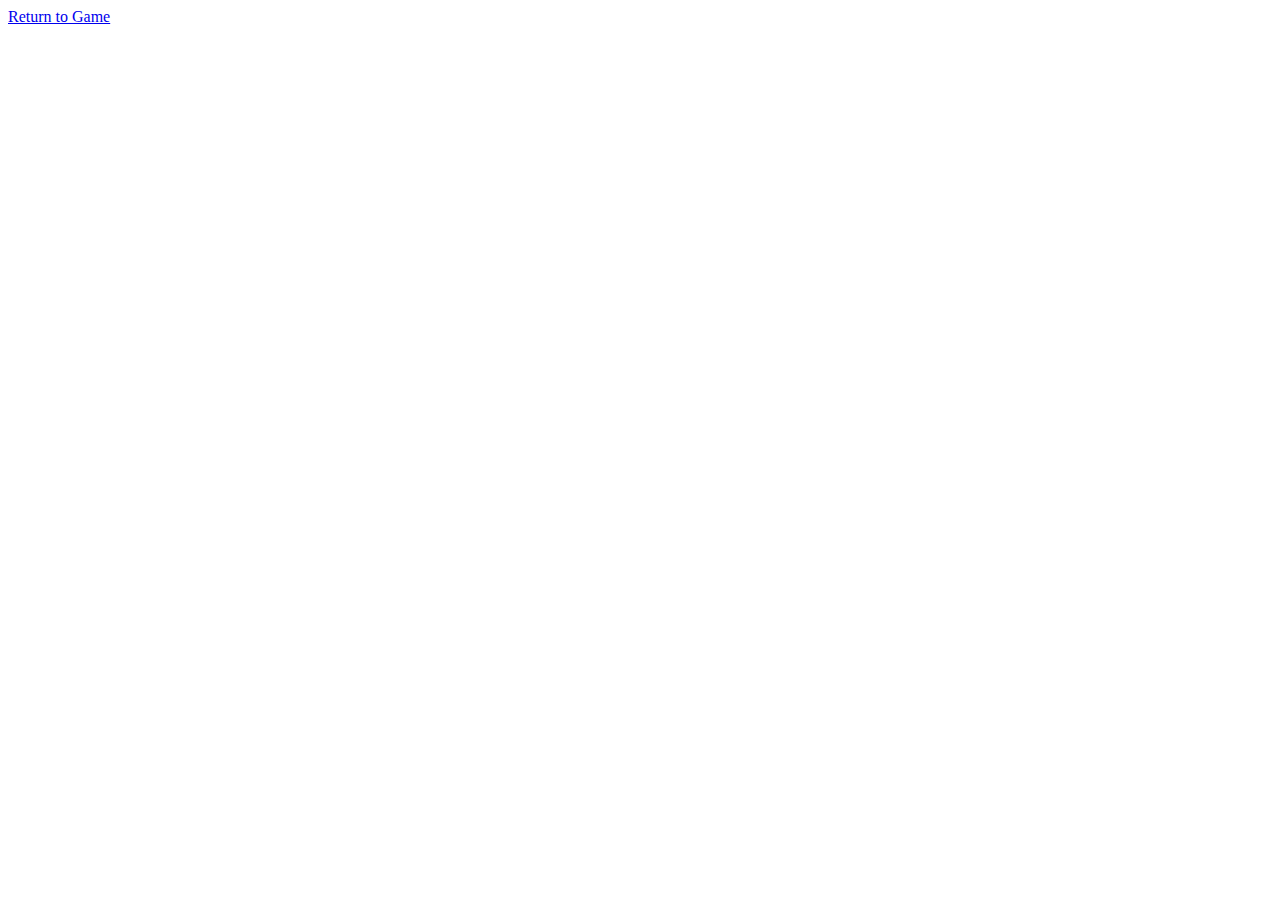
==== highscores.html @ 3e991acb "outlined HTML & pseudocoded JS" ====
<!DOCTYPE html>
<html lang="en">
<head>
    <meta charset="UTF-8">
    <meta name="viewport" content="width=>, initial-scale=1.0">
    <title>View High Scores!</title>
</head>
<body>
    <div class="high-scores-container" id="high-scores">

    </div>
    <div>
        <a href="index.html">Return to Game</a>
    </div>
    <script src="./assets/JS/highscores.js"></script>
</body>
</html>
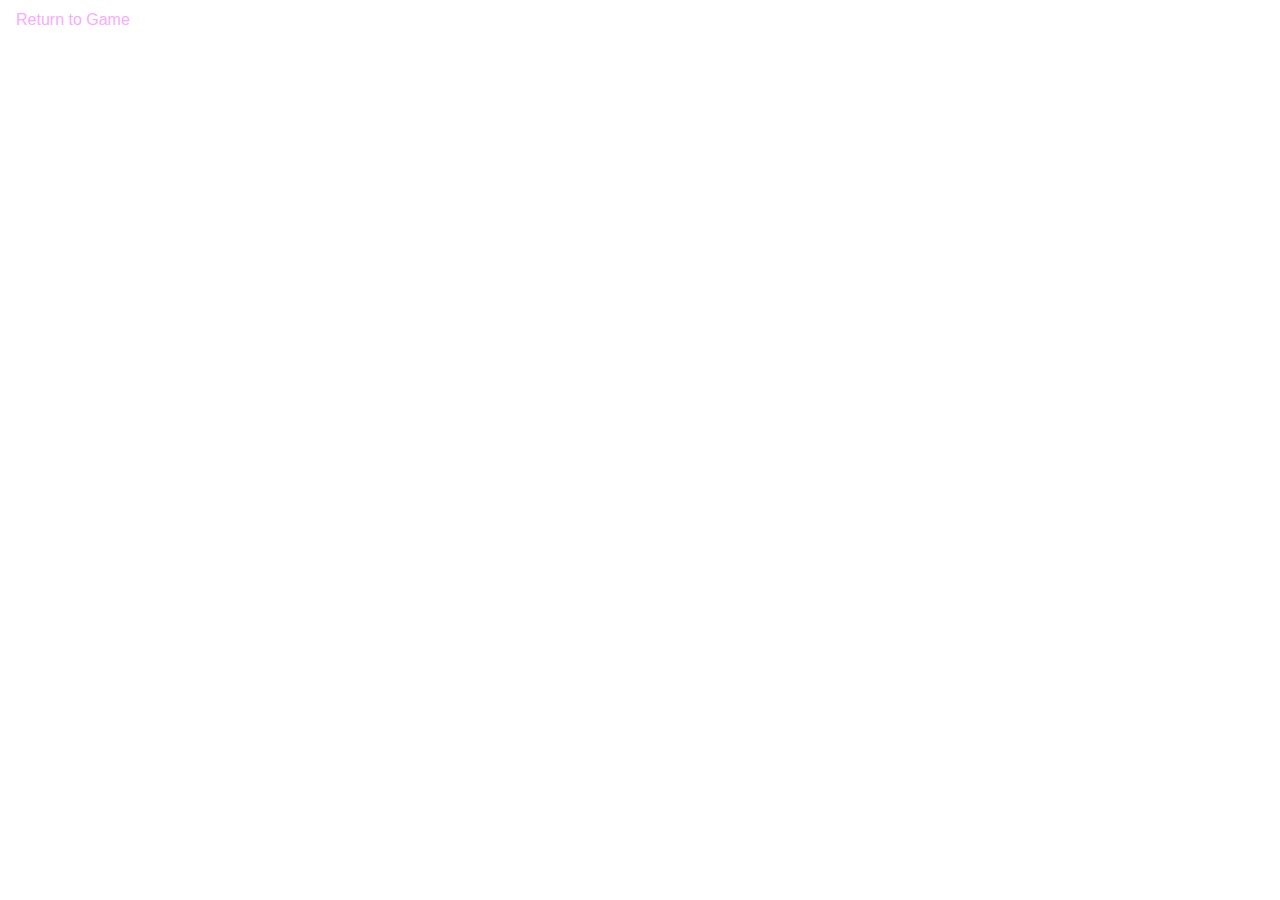
==== commit 20f0d436: "added timer" ====
--- a/highscores.html
+++ b/highscores.html
@@ -4,14 +4,19 @@
     <meta charset="UTF-8">
     <meta name="viewport" content="width=>, initial-scale=1.0">
     <title>View High Scores!</title>
+    <link rel="stylesheet" href="https://stackpath.bootstrapcdn.com/bootstrap/4.5.2/css/bootstrap.min.css"/>
+    <link rel="stylesheet" href="./assets/CSS/style.css"/>
 </head>
 <body>
+    <header class=navbar>
+        <div>
+            <a href="index.html">Return to Game</a>
+        </div>
+    </header>
     <div class="high-scores-container" id="high-scores">
-
+            
     </div>
-    <div>
-        <a href="index.html">Return to Game</a>
-    </div>
+    
     <script src="./assets/JS/highscores.js"></script>
 </body>
 </html>--- a/assets/CSS/style.css
+++ b/assets/CSS/style.css
@@ -0,0 +1,18 @@
+a {
+    color: #f8abff;
+}
+.btn {
+    background-color: #312070;
+    color: #eeeeee;
+}
+.btn:hover {
+    background-color: #f8abff;
+    color: #eeeeee;
+}
+#quiz-wrapper {
+    width: 600px;
+    vertical-align: middle;
+    margin: auto;
+    text-align: center;
+    padding-top: 20%;
+}